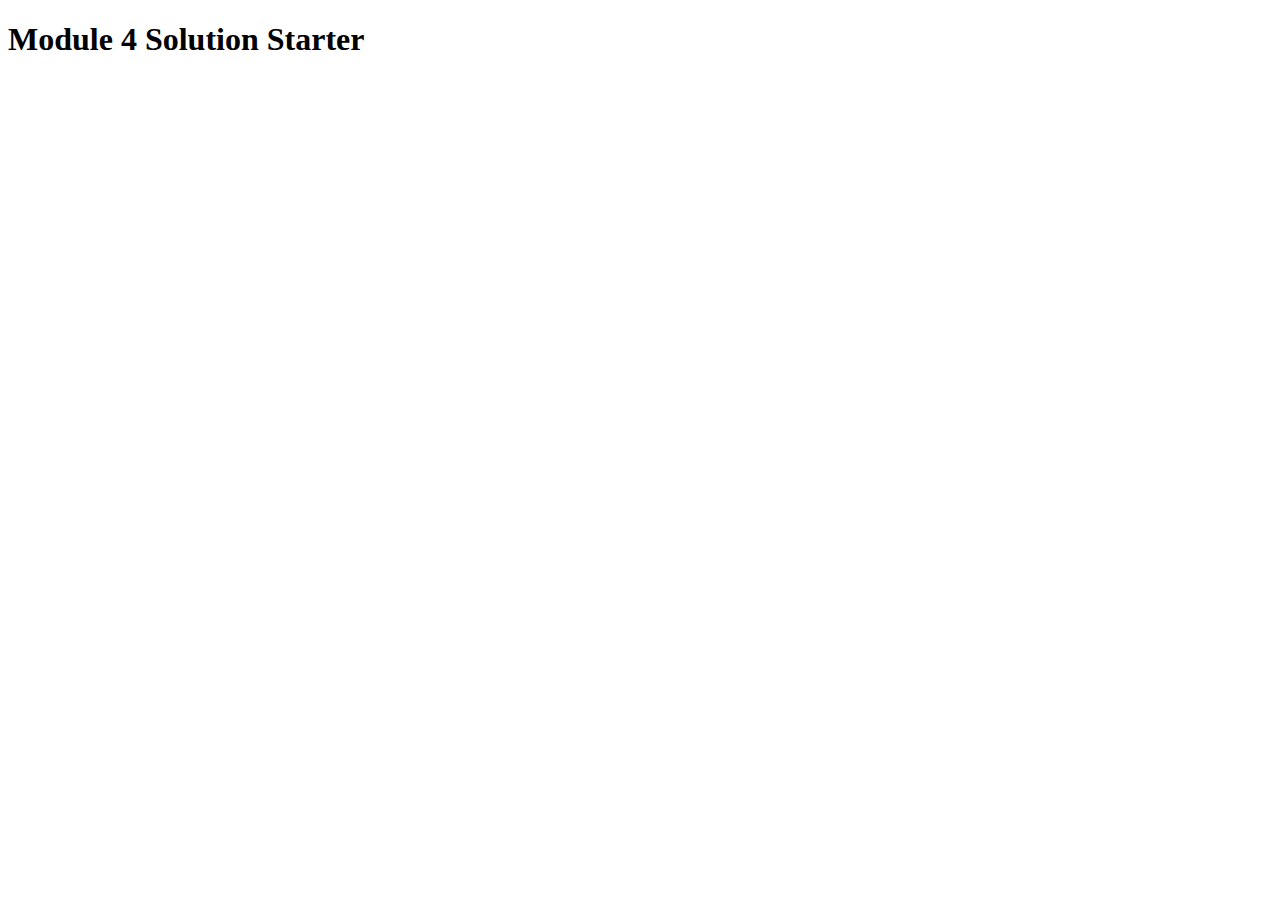
==== module-4/index.html @ aec37c04 "Module 4 Coding Assignment Solution" ====
<!DOCTYPE html>
<html lang="en">
<head>
  <meta charset="UTF-8">
  <meta name="viewport" content="width=device-width, initial-scale=1.0">
  <title>Module 4 Solution Starter</title>
  <script>
    var names = []; // DO NOT REMOVE
  </script>
  <script src="SpeakHello.js"></script>
  <script src="SpeakGoodBye.js"></script>
  <script src="script.js"></script>
</head>
<body>
  <h1>Module 4 Solution Starter</h1>
</body>
</body>
</html>
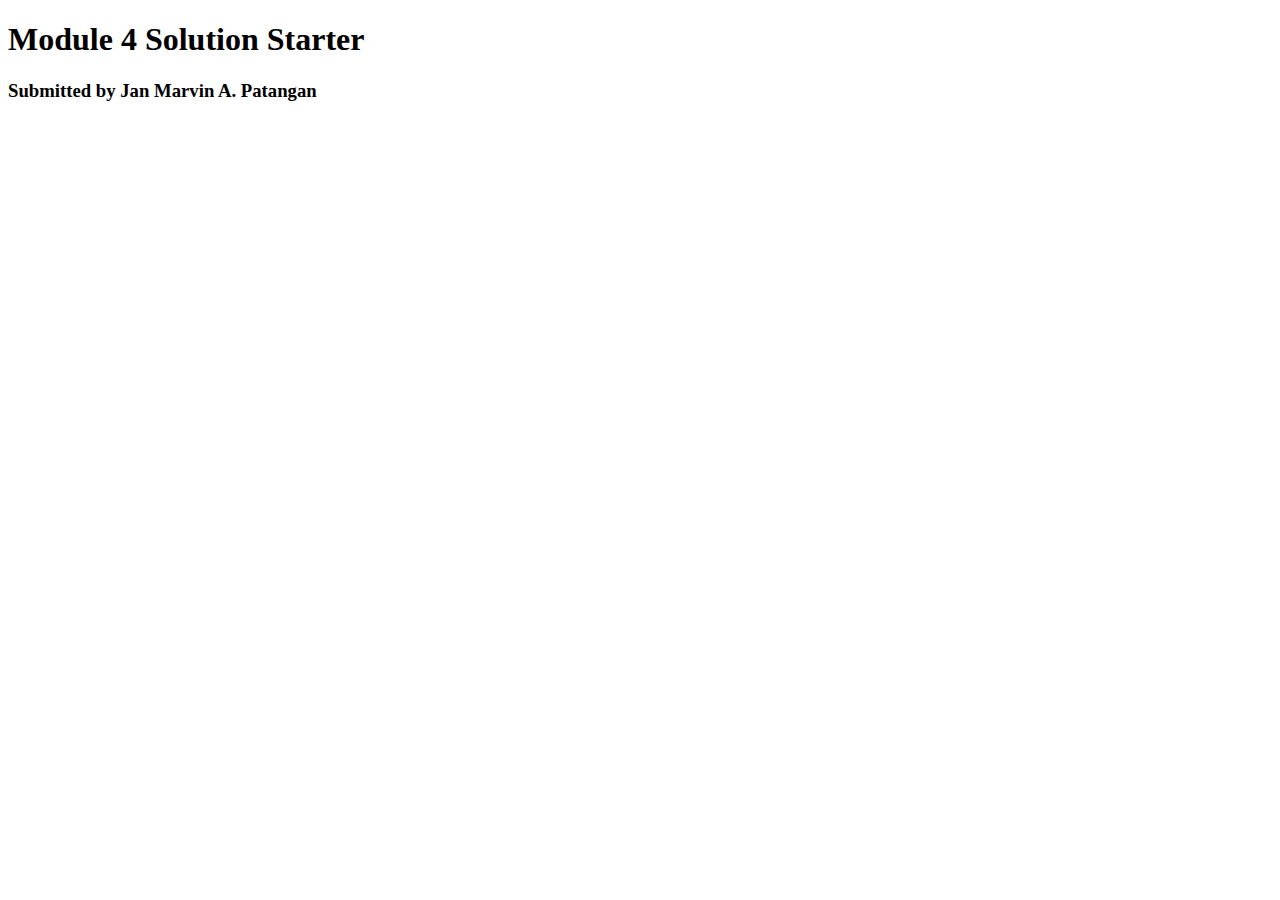
==== commit b37c4143: "Update on Module 4" ====
--- a/module-4/index.html
+++ b/module-4/index.html
@@ -13,6 +13,7 @@
 </head>
 <body>
   <h1>Module 4 Solution Starter</h1>
+  <h3>Submitted by Jan Marvin A. Patangan</h3>
 </body>
 </body>
 </html>
